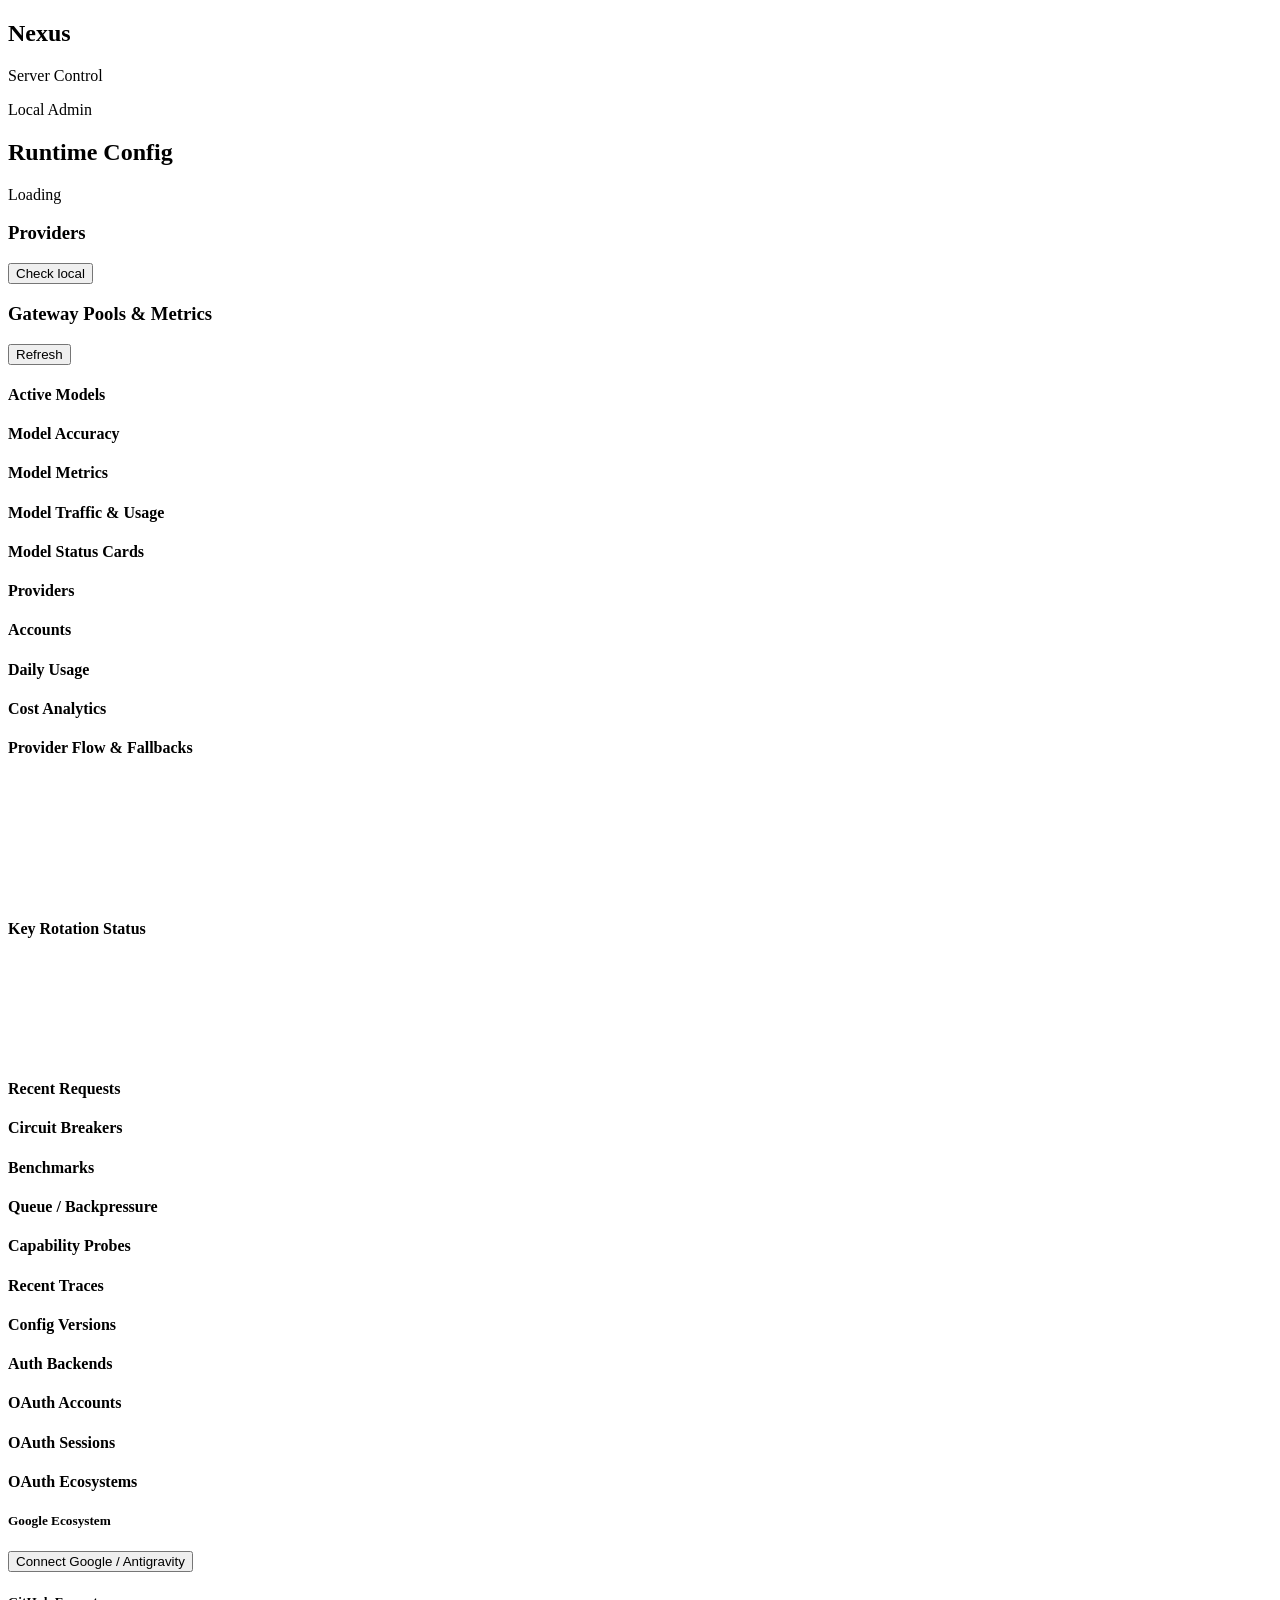
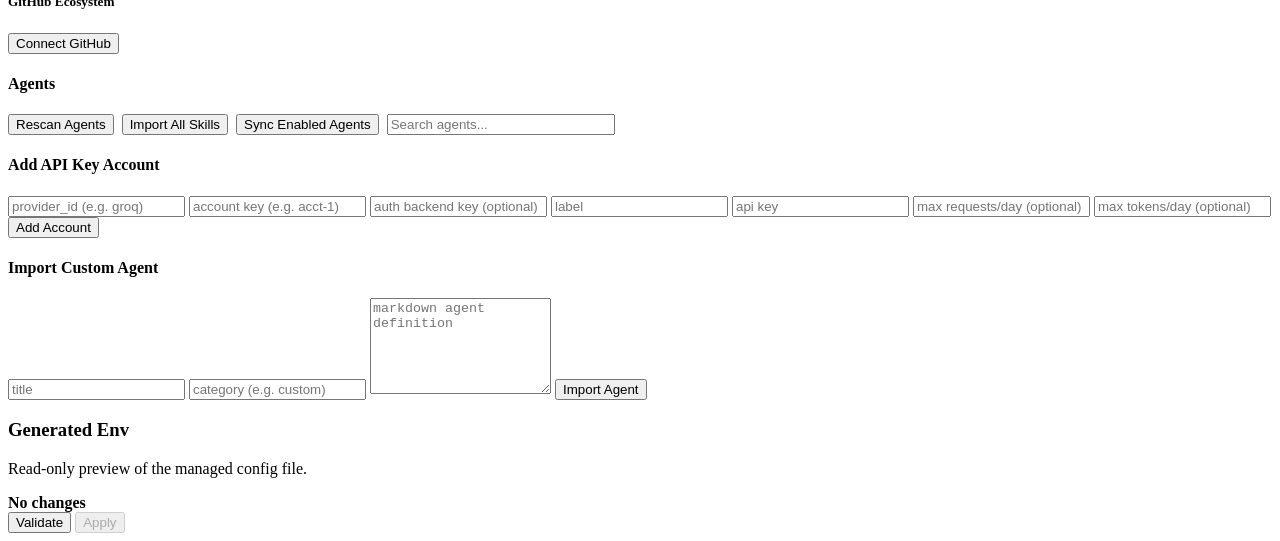
==== api/admin_static/index.html @ bc2bf170 "firsthello" ====
<!doctype html>
<html lang="en">
  <head>
    <meta charset="utf-8" />
    <meta name="viewport" content="width=device-width, initial-scale=1" />
    <title>Nexus Admin</title>
    <link rel="preconnect" href="https://fonts.googleapis.com" />
    <link rel="preconnect" href="https://fonts.gstatic.com" crossorigin />
    <link href="https://fonts.googleapis.com/css2?family=Outfit:wght@300;400;500;600;700&family=Roboto+Mono:wght@400;500;700&display=swap" rel="stylesheet" />
    <link rel="stylesheet" href="/admin/assets/admin.css?v=20260530-agents-role-ui2" />
  </head>
  <body>
    <div class="app-shell">
      <aside class="sidebar">
        <div class="brand">
          <div>
            <h1>Nexus</h1>
            <p>Server Control</p>
          </div>
        </div>
        <nav id="sectionNav" class="section-nav" aria-label="Settings sections"></nav>
      </aside>

      <main class="main">
        <header class="topbar">
          <div>
            <p class="eyebrow">Local Admin</p>
            <h2>Runtime Config</h2>
          </div>
          <div class="server-state">
            <span id="serverStatus" class="status-pill neutral">Loading</span>
            <span id="modelBadge" class="model-badge"></span>
          </div>
        </header>

        <section class="provider-strip" aria-label="Provider status">
          <div class="strip-header">
            <h3>Providers</h3>
            <button id="refreshLocal" class="ghost-button" type="button">Check local</button>
          </div>
          <div id="providerGrid" class="provider-grid"></div>
        </section>

        <section class="provider-strip" aria-label="Gateway dashboard">
          <div class="strip-header">
            <h3>Gateway Pools & Metrics</h3>
            <button id="refreshGateway" class="ghost-button" type="button">Refresh</button>
          </div>
          <div class="gateway-layout">
            <div class="dashboard-top-row">
              <article class="gateway-card glass-panel">
                <h4>Active Models</h4>
                <div id="dashActiveModels" class="metric-container"></div>
              </article>
              <article class="gateway-card glass-panel">
                <h4>Model Accuracy</h4>
                <div id="dashModelAccuracy" class="metric-container"></div>
              </article>
              <article class="gateway-card glass-panel">
                <h4>Model Metrics</h4>
                <div id="dashModelMetrics" class="metric-container"></div>
              </article>
            </div>

            <article class="gateway-card gateway-card-wide glass-panel">
              <h4>Model Traffic & Usage</h4>
              <div id="gatewayLiveGraphs" class="live-traffic-container"></div>
            </article>

            <article class="gateway-card gateway-card-wide glass-panel">
              <h4>Model Status Cards</h4>
              <div id="dashModelStatusCards" class="model-status-grid"></div>
            </article>

            <article class="gateway-card gateway-card-wide">
              <h4>Providers</h4>
              <div id="gatewayProviders"></div>
            </article>
            <article class="gateway-card gateway-card-wide">
              <h4>Accounts</h4>
              <div id="gatewayAccounts"></div>
            </article>
            <article class="gateway-card gateway-card-wide">
              <h4>Daily Usage</h4>
              <div id="gatewayUsage"></div>
            </article>
            <article class="gateway-card gateway-card-wide">
              <h4>Cost Analytics</h4>
              <div id="gatewayCosts"></div>
            </article>
            <article class="gateway-card gateway-card-wide">
              <h4>Provider Flow & Fallbacks</h4>
              <div id="gatewayFlowViz" style="min-height: 120px; display: flex; flex-direction: column; gap: 10px;"></div>
            </article>
            <article class="gateway-card gateway-card-wide">
              <h4>Key Rotation Status</h4>
              <div id="gatewayRotationUI" style="min-height: 100px;"></div>
            </article>
            <article class="gateway-card gateway-card-wide">
              <h4>Recent Requests</h4>
              <div id="gatewayRequests"></div>
            </article>
            <article class="gateway-card gateway-card-wide">
              <h4>Circuit Breakers</h4>
              <div id="gatewayCircuits"></div>
            </article>
            <article class="gateway-card gateway-card-wide">
              <h4>Benchmarks</h4>
              <div id="gatewayBenchmarks"></div>
            </article>
            <article class="gateway-card gateway-card-wide">
              <h4>Queue / Backpressure</h4>
              <div id="gatewayQueue"></div>
            </article>
            <article class="gateway-card gateway-card-wide">
              <h4>Capability Probes</h4>
              <div id="gatewayCapabilityProbes"></div>
            </article>
            <article class="gateway-card gateway-card-wide">
              <h4>Recent Traces</h4>
              <div id="gatewayTraces"></div>
            </article>
            <article class="gateway-card gateway-card-wide">
              <h4>Config Versions</h4>
              <div id="gatewayConfigVersions"></div>
            </article>
            <article class="gateway-card gateway-card-wide">
              <h4>Auth Backends</h4>
              <div id="gatewayAuthBackends"></div>
            </article>
            <article class="gateway-card gateway-card-wide">
              <h4>OAuth Accounts</h4>
              <div id="gatewayOAuthAccounts"></div>
            </article>
            <article class="gateway-card gateway-card-wide">
              <h4>OAuth Sessions</h4>
              <div id="gatewayOAuthSessions"></div>
            </article>
            <article class="gateway-card gateway-card-wide">
              <h4>OAuth Ecosystems</h4>
              <div id="gatewayOAuthEcosystems" class="ecosystem-grid">
                <article class="ecosystem-card ecosystem-google">
                  <div class="ecosystem-head">
                    <h5>Google Ecosystem</h5>
                    <button
                      id="oauthGoogleLoginBtn"
                      class="secondary-button"
                      type="button"
                      onclick="window.location.assign('/admin/oauth/google/start?account_key=google-ui')"
                    >
                      Connect Google / Antigravity
                    </button>
                  </div>
                  <div id="oauthGoogleSummary" class="ecosystem-summary"></div>
                </article>
                <article class="ecosystem-card ecosystem-github">
                  <div class="ecosystem-head">
                    <h5>GitHub Ecosystem</h5>
                    <button
                      id="oauthGithubLoginBtn"
                      class="secondary-button"
                      type="button"
                      onclick="window.location.assign('/admin/oauth/github/start?account_key=github-ui')"
                    >
                      Connect GitHub
                    </button>
                  </div>
                  <div id="oauthGithubSummary" class="ecosystem-summary"></div>
                </article>
              </div>
            </article>
            <article class="gateway-card gateway-card-wide">
              <h4>Agents</h4>
              <div style="display:flex; gap:8px; flex-wrap:wrap; margin-bottom:10px;">
                <button id="agentsRescanBtn" class="secondary-button" type="button">Rescan Agents</button>
                <button id="agentsImportAllBtn" class="secondary-button" type="button">Import All Skills</button>
                <button id="agentsSyncEnabledBtn" class="secondary-button" type="button">Sync Enabled Agents</button>
                <input id="agentsSearch" placeholder="Search agents..." style="min-width:220px;" />
              </div>
              <div id="gatewayAgents"></div>
            </article>
          </div>
          <form id="addApiAccountForm" class="gateway-form">
            <h4>Add API Key Account</h4>
            <input id="gaProvider" placeholder="provider_id (e.g. groq)" required />
            <input id="gaKey" placeholder="account key (e.g. acct-1)" required />
            <input id="gaBackend" placeholder="auth backend key (optional)" />
            <input id="gaLabel" placeholder="label" />
            <input id="gaSecret" placeholder="api key" required />
            <input id="gaReqQuota" placeholder="max requests/day (optional)" />
            <input id="gaTokQuota" placeholder="max tokens/day (optional)" />
            <button class="secondary-button" type="submit">Add Account</button>
          </form>
          <form id="importAgentForm" class="gateway-form">
            <h4>Import Custom Agent</h4>
            <input id="agentImportTitle" placeholder="title" required />
            <input id="agentImportCategory" placeholder="category (e.g. custom)" required />
            <textarea id="agentImportContent" placeholder="markdown agent definition" rows="6" required></textarea>
            <button class="secondary-button" type="submit">Import Agent</button>
          </form>
        </section>

        <section id="formSections" class="form-sections" aria-label="Configuration"></section>

        <section class="env-panel">
          <div class="section-heading">
            <div>
              <h3>Generated Env</h3>
              <p>Read-only preview of the managed config file.</p>
            </div>
          </div>
          <pre id="envPreview" class="env-preview"></pre>
        </section>
      </main>

      <footer class="action-bar">
        <div class="action-meta">
          <strong id="dirtyState">No changes</strong>
          <span id="configPath"></span>
        </div>
        <div id="messageArea" class="message-area"></div>
        <div class="action-buttons">
          <button id="validateButton" class="secondary-button" type="button">Validate</button>
          <button id="applyButton" class="primary-button" type="button" disabled>Apply</button>
        </div>
      </footer>
    </div>
    <script src="/admin/assets/admin.js?v=20260530-agents-role-ui2"></script>
  </body>
</html>
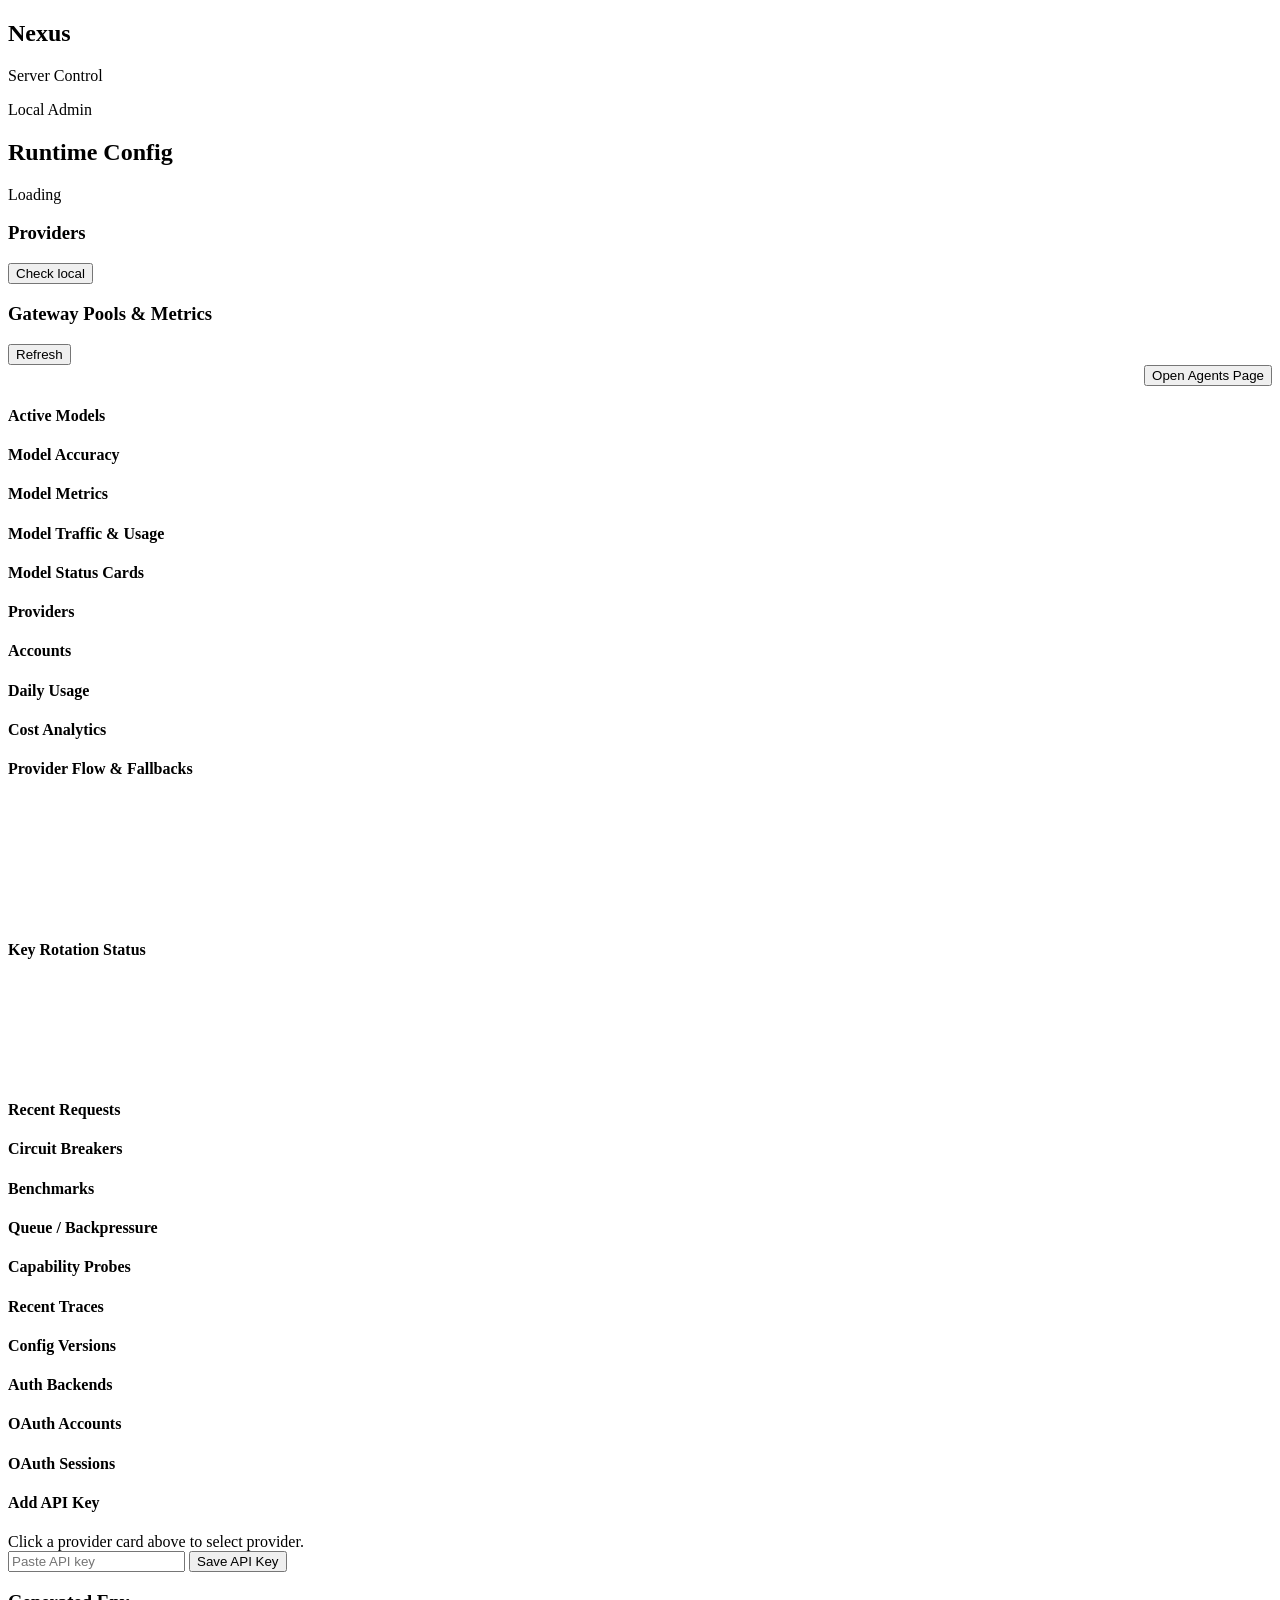
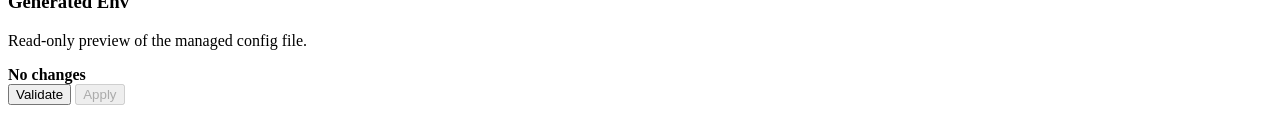
==== commit c9feeedd: "Update gateway routing, dashboard, and provider fixes;" ====
--- a/api/admin_static/index.html
+++ b/api/admin_static/index.html
@@ -7,7 +7,7 @@
     <link rel="preconnect" href="https://fonts.googleapis.com" />
     <link rel="preconnect" href="https://fonts.gstatic.com" crossorigin />
     <link href="https://fonts.googleapis.com/css2?family=Outfit:wght@300;400;500;600;700&family=Roboto+Mono:wght@400;500;700&display=swap" rel="stylesheet" />
-    <link rel="stylesheet" href="/admin/assets/admin.css?v=20260530-agents-role-ui2" />
+    <link rel="stylesheet" href="/admin/assets/admin.css?v=20260531-gemini-agents-v2" />
   </head>
   <body>
     <div class="app-shell">
@@ -45,6 +45,9 @@
           <div class="strip-header">
             <h3>Gateway Pools & Metrics</h3>
             <button id="refreshGateway" class="ghost-button" type="button">Refresh</button>
+          </div>
+          <div style="display:flex; justify-content:flex-end; margin-bottom:10px;">
+            <button id="openAgentsPageBtn" class="secondary-button" type="button">Open Agents Page</button>
           </div>
           <div class="gateway-layout">
             <div class="dashboard-top-row">
@@ -136,62 +139,29 @@
               <h4>OAuth Sessions</h4>
               <div id="gatewayOAuthSessions"></div>
             </article>
-            <article class="gateway-card gateway-card-wide">
-              <h4>OAuth Ecosystems</h4>
-              <div id="gatewayOAuthEcosystems" class="ecosystem-grid">
-                <article class="ecosystem-card ecosystem-google">
-                  <div class="ecosystem-head">
-                    <h5>Google Ecosystem</h5>
-                    <button
-                      id="oauthGoogleLoginBtn"
-                      class="secondary-button"
-                      type="button"
-                      onclick="window.location.assign('/admin/oauth/google/start?account_key=google-ui')"
-                    >
-                      Connect Google / Antigravity
-                    </button>
-                  </div>
-                  <div id="oauthGoogleSummary" class="ecosystem-summary"></div>
-                </article>
-                <article class="ecosystem-card ecosystem-github">
-                  <div class="ecosystem-head">
-                    <h5>GitHub Ecosystem</h5>
-                    <button
-                      id="oauthGithubLoginBtn"
-                      class="secondary-button"
-                      type="button"
-                      onclick="window.location.assign('/admin/oauth/github/start?account_key=github-ui')"
-                    >
-                      Connect GitHub
-                    </button>
-                  </div>
-                  <div id="oauthGithubSummary" class="ecosystem-summary"></div>
-                </article>
-              </div>
-            </article>
-            <article class="gateway-card gateway-card-wide">
-              <h4>Agents</h4>
-              <div style="display:flex; gap:8px; flex-wrap:wrap; margin-bottom:10px;">
-                <button id="agentsRescanBtn" class="secondary-button" type="button">Rescan Agents</button>
-                <button id="agentsImportAllBtn" class="secondary-button" type="button">Import All Skills</button>
-                <button id="agentsSyncEnabledBtn" class="secondary-button" type="button">Sync Enabled Agents</button>
-                <input id="agentsSearch" placeholder="Search agents..." style="min-width:220px;" />
-              </div>
-              <div id="gatewayAgents"></div>
-            </article>
           </div>
           <form id="addApiAccountForm" class="gateway-form">
-            <h4>Add API Key Account</h4>
-            <input id="gaProvider" placeholder="provider_id (e.g. groq)" required />
-            <input id="gaKey" placeholder="account key (e.g. acct-1)" required />
-            <input id="gaBackend" placeholder="auth backend key (optional)" />
-            <input id="gaLabel" placeholder="label" />
-            <input id="gaSecret" placeholder="api key" required />
-            <input id="gaReqQuota" placeholder="max requests/day (optional)" />
-            <input id="gaTokQuota" placeholder="max tokens/day (optional)" />
-            <button class="secondary-button" type="submit">Add Account</button>
+            <h4>Add API Key</h4>
+            <input id="gaProvider" type="hidden" required />
+            <div class="field-description" id="gaProviderHint">Click a provider card above to select provider.</div>
+            <input id="gaSecret" placeholder="Paste API key" required />
+            <button class="secondary-button" type="submit">Save API Key</button>
           </form>
-          <form id="importAgentForm" class="gateway-form">
+        </section>
+
+        <section id="agentsPage" class="provider-strip" aria-label="Agents page" style="display:none;">
+          <div class="strip-header">
+            <h3>Agents</h3>
+            <button id="backToDashboardBtn" class="ghost-button" type="button">← Back To Dashboard</button>
+          </div>
+          <div style="display:flex; gap:8px; flex-wrap:wrap; margin-bottom:10px;">
+            <button id="agentsRescanBtn" class="secondary-button" type="button">Rescan Agents</button>
+            <button id="agentsImportAllBtn" class="secondary-button" type="button">Import All Skills</button>
+            <button id="agentsSyncEnabledBtn" class="secondary-button" type="button">Sync Enabled Agents</button>
+            <input id="agentsSearch" placeholder="Search agents..." style="min-width:220px;" />
+          </div>
+          <div id="gatewayAgents"></div>
+          <form id="importAgentForm" class="gateway-form" style="margin-top: 12px;">
             <h4>Import Custom Agent</h4>
             <input id="agentImportTitle" placeholder="title" required />
             <input id="agentImportCategory" placeholder="category (e.g. custom)" required />
@@ -225,6 +195,6 @@
         </div>
       </footer>
     </div>
-    <script src="/admin/assets/admin.js?v=20260530-agents-role-ui2"></script>
+    <script src="/admin/assets/admin.js?v=20260531-gemini-agents-v2"></script>
   </body>
 </html>
